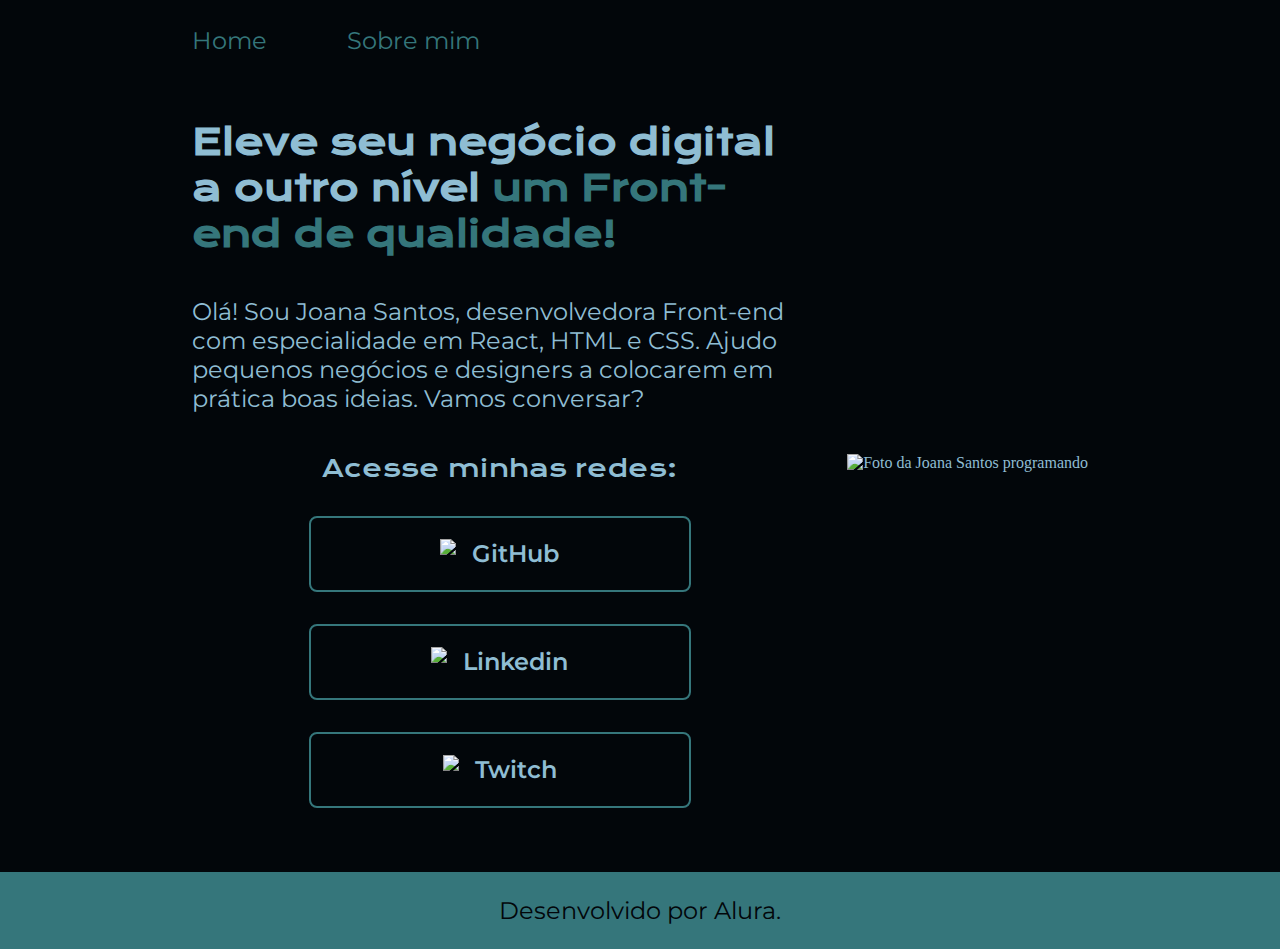
==== index.html @ 80cebd91 "Add files via upload" ====
<!DOCTYPE html>
<html lang="pt-br">
<head>
    <meta charset="UTF-8">
    <meta name="viewport" content="width=device-width, initial-scale=1.0">
    <title>PortFolio</title>
</head>
<body>
    <header class="cabecalho"> <!-- Cabeçalho (menu...)  --> 
        <nav class="cabecalho__menu"> <!-- Tag para navegar entres os links -->
            <a class="cabecalho__menu__link" href="index.html">Home</a>
            <a class="cabecalho__menu__link" href="about.html">Sobre mim</a>
        </nav>
    </header>
    <main class="apresentacao">
        <section class="apresentacao__conteudo">
            <h1 class="apresentacao__conteudo__titulo">Eleve seu negócio digital a outro nível <strong class="titulo-destaque">um Front-end de qualidade!</strong></h1>
            <p class="apresentacao__conteudo__texto">Olá! Sou Joana Santos, desenvolvedora Front-end com especialidade em React, HTML e CSS. Ajudo pequenos negócios e designers a colocarem em prática boas ideias. Vamos conversar?</p>
            <div class="apresentacao__links">
                <h2 class="apresentacao__links__subtitulo">Acesse minhas redes:</h2>
                <a class="apresentacao__links__link" href="https://github.com/Euclides-Costa">
                    <img src="./assets/logoGit.png">
                    GitHub
                </a>
                <a class="apresentacao__links__link" href="https://www.linkedin.com/in/euclides-costa-756138252/">
                    <img src="./assets/logoLinkedin.png">
                    Linkedin
                </a>
                <a class="apresentacao__links__link" href="https://www.twitch.tv/">
                    <img src="./assets/logoTwitch.png">
                    Twitch
                </a>
            </div>
        </section>
        <img src="./assets/imagem.png" alt="Foto da Joana Santos programando">
        <link rel="stylesheet" href="./style/style.css"> <!-- Isso é um comentário e será ignorado  --> 
    </main>
    <footer class="rodape">
        <p>Desenvolvido por Alura.</p>
    </footer>
    

</body>
</html>
---- style/style.css ----
@import url('https://fonts.googleapis.com/css2?family=Krona+One&family=Montserrat:ital,wght@0,100..900;1,100..900&display=swap');

:root {
    --cor-primaria: #02060a;
    --cor-secundaria: #8FBDD3 ;
    --cor-terciaria: #35767b; 
    --cor-hover:#496766;

    --fonte-primaria: "Montserrat", sans-serif;
    --fonte-secundaria: "Krona One", sans-serif;
}

*{
    margin: 0;
    padding: 0;
}

body {
    /*height: 100vh; seria para usar a tela todo*/
    box-sizing: border-box;
    background-color: var(--cor-primaria);
    color: var(--cor-secundaria);
}

.cabecalho {
    padding: 2% 0% 0% 15%;
}

.cabecalho__menu {
    display: flex;
    gap: 80px;
}

.cabecalho__menu__link {
    font-family: var(--fonte-primaria);
    font-size: 24px;
    width: 600;
    color: var(--cor-terciaria);
    text-decoration: none;
}

.apresentacao {
    padding: 5% 15%;
    display: flex; /*vai colocar todos em uma fila*/
    align-items: center;  /*vai colocar todos no centro na horizontal*/
    justify-content: space-between; /*espaço entre os filhos*/ 
}

.titulo-destaque {
    color: var(--cor-terciaria);
}

.apresentacao__conteudo {
    width: 615px;
    display: flex;
    flex-direction: column; /*defini a direção do alinhamento como vertical*/
    gap: 40px; /*coloca o espaço entre eles*/
}

.apresentacao__conteudo__titulo {
    font-size: 36px;
    font-family: var(--fonte-secundaria);   
}

.apresentacao__conteudo__texto {
    font-size: 24px;
    font-family: var(--fonte-primaria);
}

.apresentacao__links__subtitulo {
    font-family: var(--fonte-secundaria);
    font-weight: 400;
    font-size: 24px;
}

.apresentacao__links { /*vai apenas dividir os botões*/
    display: flex;
    flex-direction: column; /*coloca tudo na vertical*/
    align-items: center;
    justify-content: space-between;
    gap: 32px;
}

.apresentacao__links__link {
    display: flex; /*vai colocar todos em uma fila*/
    justify-content: center;
    gap: 16px;
    border: 2px solid var(--cor-terciaria); /*2 px é a expessura da borda*/
    width: 378px; /*largura do "retângulo"*/
    text-align: center;
    border-radius: 8px; /*curvatura da borda*/
    font-size: 24px;
    font-weight: 600;
    padding: 21.5px 0; /*distância entre a borda e o conteúdo*/
    text-decoration: none; /*tirar decoração (nesse caso vai ser a linha sublinhada)*/
    color: var(--cor-secundaria);
    font-family: "Montserrat", sans-serif;
    
}

.apresentacao__links__link:hover {
    background-color: var(--cor-hover);
    /*padding: 3%;*/
}

.rodape {
    background-color: var(--cor-terciaria);
    color: var(--cor-primaria);
    padding: 24px; /*espaço entre o conteúdo e as bordas do botão*/
    text-align: center;
    font-family: "Montserrat", sans-serif;
    font-size: 24px;
    width: 400;
}
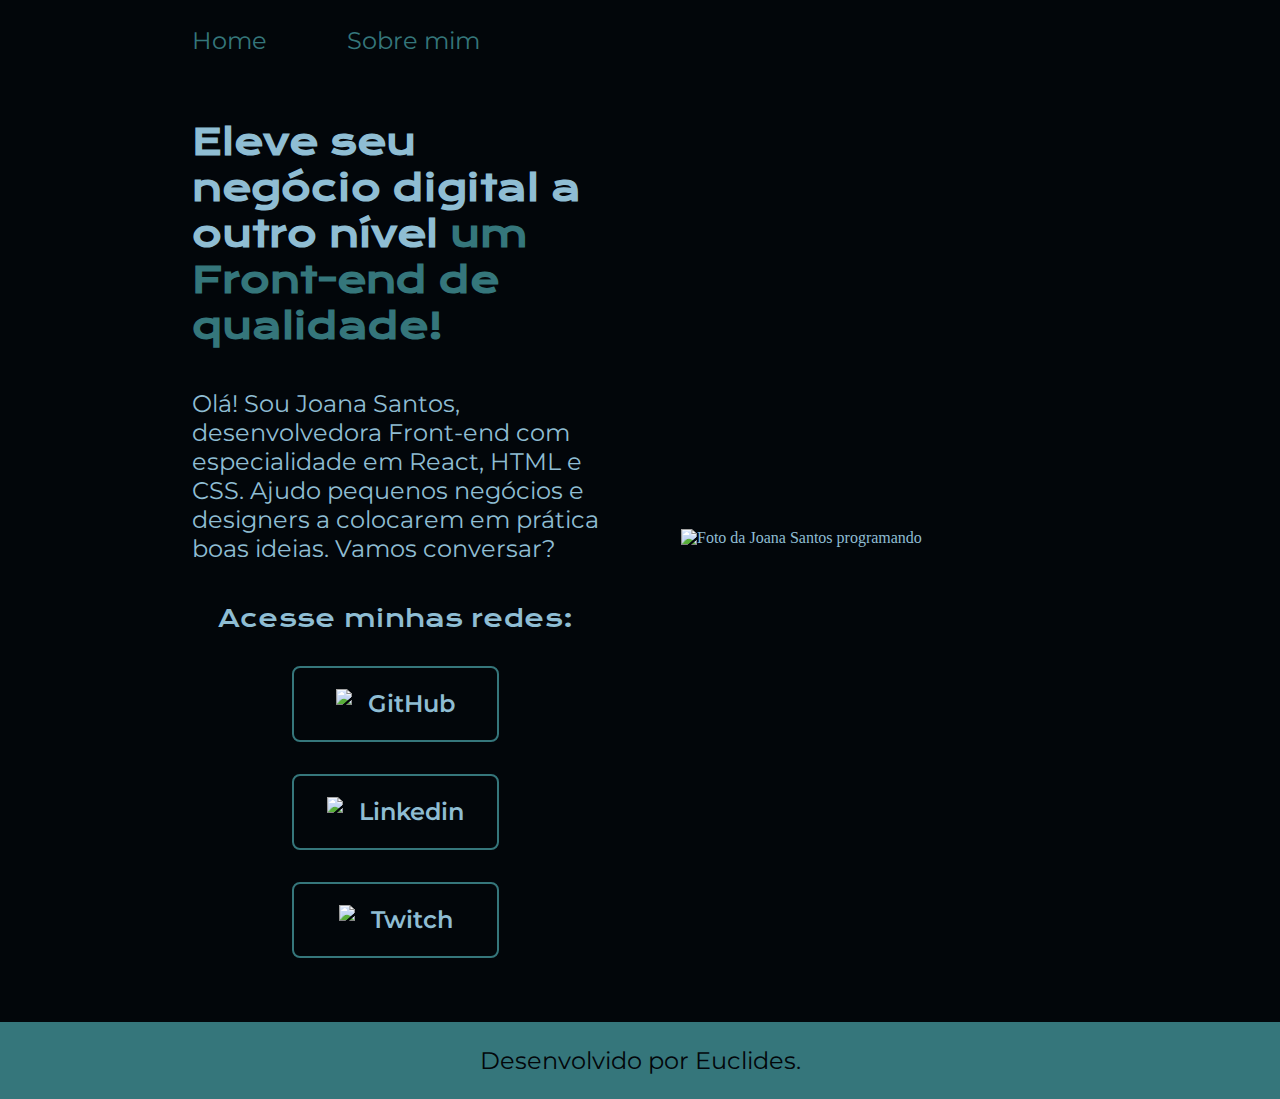
==== commit 141ba3af: "Add files via upload" ====
--- a/index.html
+++ b/index.html
@@ -18,25 +18,25 @@
             <p class="apresentacao__conteudo__texto">Olá! Sou Joana Santos, desenvolvedora Front-end com especialidade em React, HTML e CSS. Ajudo pequenos negócios e designers a colocarem em prática boas ideias. Vamos conversar?</p>
             <div class="apresentacao__links">
                 <h2 class="apresentacao__links__subtitulo">Acesse minhas redes:</h2>
-                <a class="apresentacao__links__link" href="https://github.com/Euclides-Costa">
+                <a class="apresentacao__links__navegacao" href="https://github.com/Euclides-Costa">
                     <img src="./assets/logoGit.png">
                     GitHub
                 </a>
-                <a class="apresentacao__links__link" href="https://www.linkedin.com/in/euclides-costa-756138252/">
+                <a class="apresentacao__links__navegacao" href="https://www.linkedin.com/in/euclides-costa-756138252/">
                     <img src="./assets/logoLinkedin.png">
                     Linkedin
                 </a>
-                <a class="apresentacao__links__link" href="https://www.twitch.tv/">
+                <a class="apresentacao__links__navegacao" href="https://www.twitch.tv/">
                     <img src="./assets/logoTwitch.png">
                     Twitch
                 </a>
             </div>
         </section>
-        <img src="./assets/imagem.png" alt="Foto da Joana Santos programando">
+        <img class="apresentacao__imagem" src="./assets/imagem.png" alt="Foto da Joana Santos programando">
         <link rel="stylesheet" href="./style/style.css"> <!-- Isso é um comentário e será ignorado  --> 
     </main>
     <footer class="rodape">
-        <p>Desenvolvido por Alura.</p>
+        <p>Desenvolvido por Euclides.</p>
     </footer>
     
 
--- a/style/style.css
+++ b/style/style.css
@@ -33,7 +33,7 @@
 
 .cabecalho__menu__link {
     font-family: var(--fonte-primaria);
-    font-size: 24px;
+    font-size: 1.5rem;
     width: 600;
     color: var(--cor-terciaria);
     text-decoration: none;
@@ -44,6 +44,7 @@
     display: flex; /*vai colocar todos em uma fila*/
     align-items: center;  /*vai colocar todos no centro na horizontal*/
     justify-content: space-between; /*espaço entre os filhos*/ 
+    gap: 82px;
 }
 
 .titulo-destaque {
@@ -51,26 +52,26 @@
 }
 
 .apresentacao__conteudo {
-    width: 615px;
+    width: 50%;
     display: flex;
     flex-direction: column; /*defini a direção do alinhamento como vertical*/
     gap: 40px; /*coloca o espaço entre eles*/
 }
 
 .apresentacao__conteudo__titulo {
-    font-size: 36px;
+    font-size: 2.25rem; /*usando a unidade de medida rem, quando a unidade de medida do navegador for alterada vamos acompanhar esse mudança também*/
     font-family: var(--fonte-secundaria);   
 }
 
 .apresentacao__conteudo__texto {
-    font-size: 24px;
+    font-size: 1.5rem;
     font-family: var(--fonte-primaria);
 }
 
 .apresentacao__links__subtitulo {
     font-family: var(--fonte-secundaria);
     font-weight: 400;
-    font-size: 24px;
+    font-size: 1.5rem;
 }
 
 .apresentacao__links { /*vai apenas dividir os botões*/
@@ -81,15 +82,15 @@
     gap: 32px;
 }
 
-.apresentacao__links__link {
+.apresentacao__links__navegacao {
     display: flex; /*vai colocar todos em uma fila*/
     justify-content: center;
     gap: 16px;
     border: 2px solid var(--cor-terciaria); /*2 px é a expessura da borda*/
-    width: 378px; /*largura do "retângulo"*/
+    width: 50%; /*largura do "retângulo"*/
     text-align: center;
     border-radius: 8px; /*curvatura da borda*/
-    font-size: 24px;
+    font-size: 1.5rem;
     font-weight: 600;
     padding: 21.5px 0; /*distância entre a borda e o conteúdo*/
     text-decoration: none; /*tirar decoração (nesse caso vai ser a linha sublinhada)*/
@@ -98,9 +99,13 @@
     
 }
 
-.apresentacao__links__link:hover {
+.apresentacao__links__navegacao:hover {
     background-color: var(--cor-hover);
     /*padding: 3%;*/
+}
+
+.apresentacao__imagem {
+    width: 50%;
 }
 
 .rodape {
@@ -109,6 +114,32 @@
     padding: 24px; /*espaço entre o conteúdo e as bordas do botão*/
     text-align: center;
     font-family: "Montserrat", sans-serif;
-    font-size: 24px;
+    font-size: 1.5rem;
     width: 400;
-}+}
+
+@media (max-width: 1200px){
+    .cabecalho {
+        padding: 10%;
+    }
+
+    .cabecalho__menu {
+        justify-content: center;
+    }
+
+    .apresentacao {
+        flex-direction: column-reverse; /*reverse vai colocar na ordem inversa*/
+        padding: 5%;
+    }
+
+    .apresentacao__conteudo {
+        width: auto;
+    }
+}
+
+
+/* Anotações
+ - Página responsíva: capacidade de se adequar independente do dispositivo que está abrindo
+ - CSS media queries: mudar algo depois de uma determinada medida
+
+ */ 